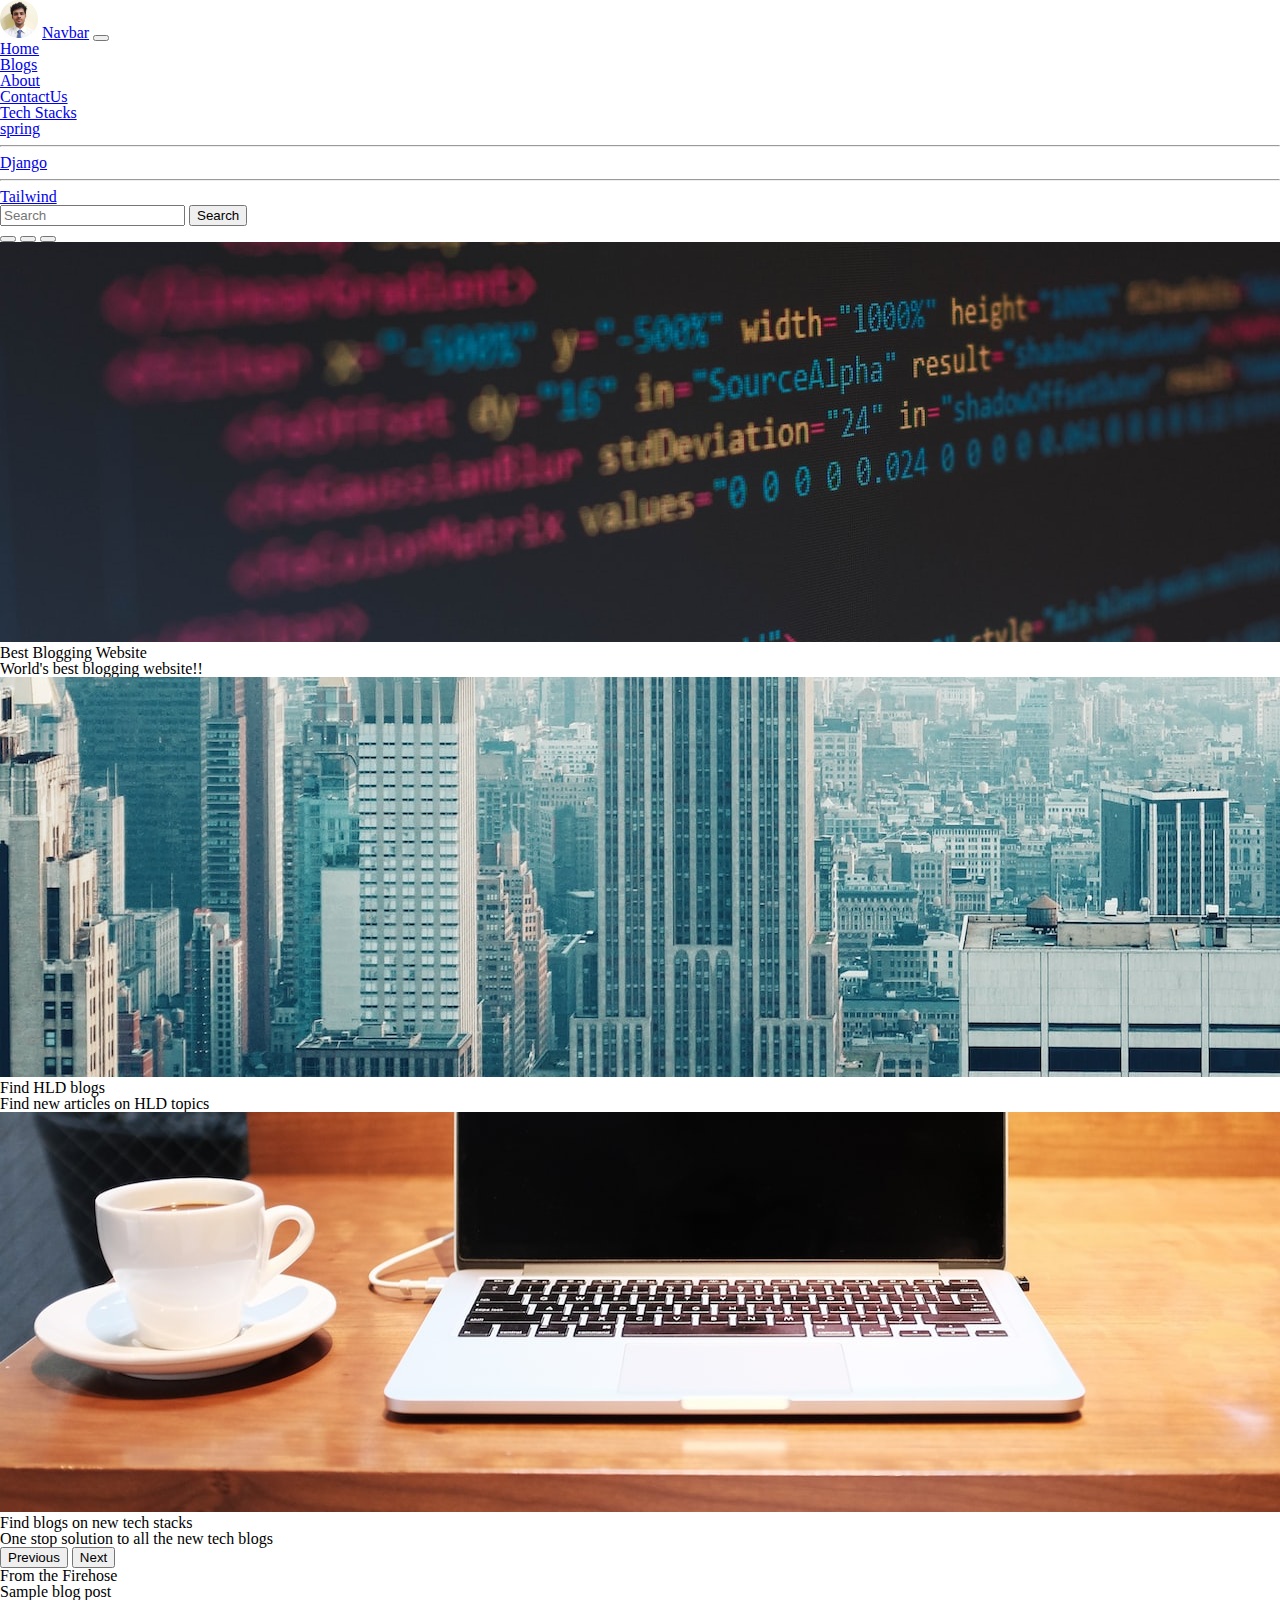
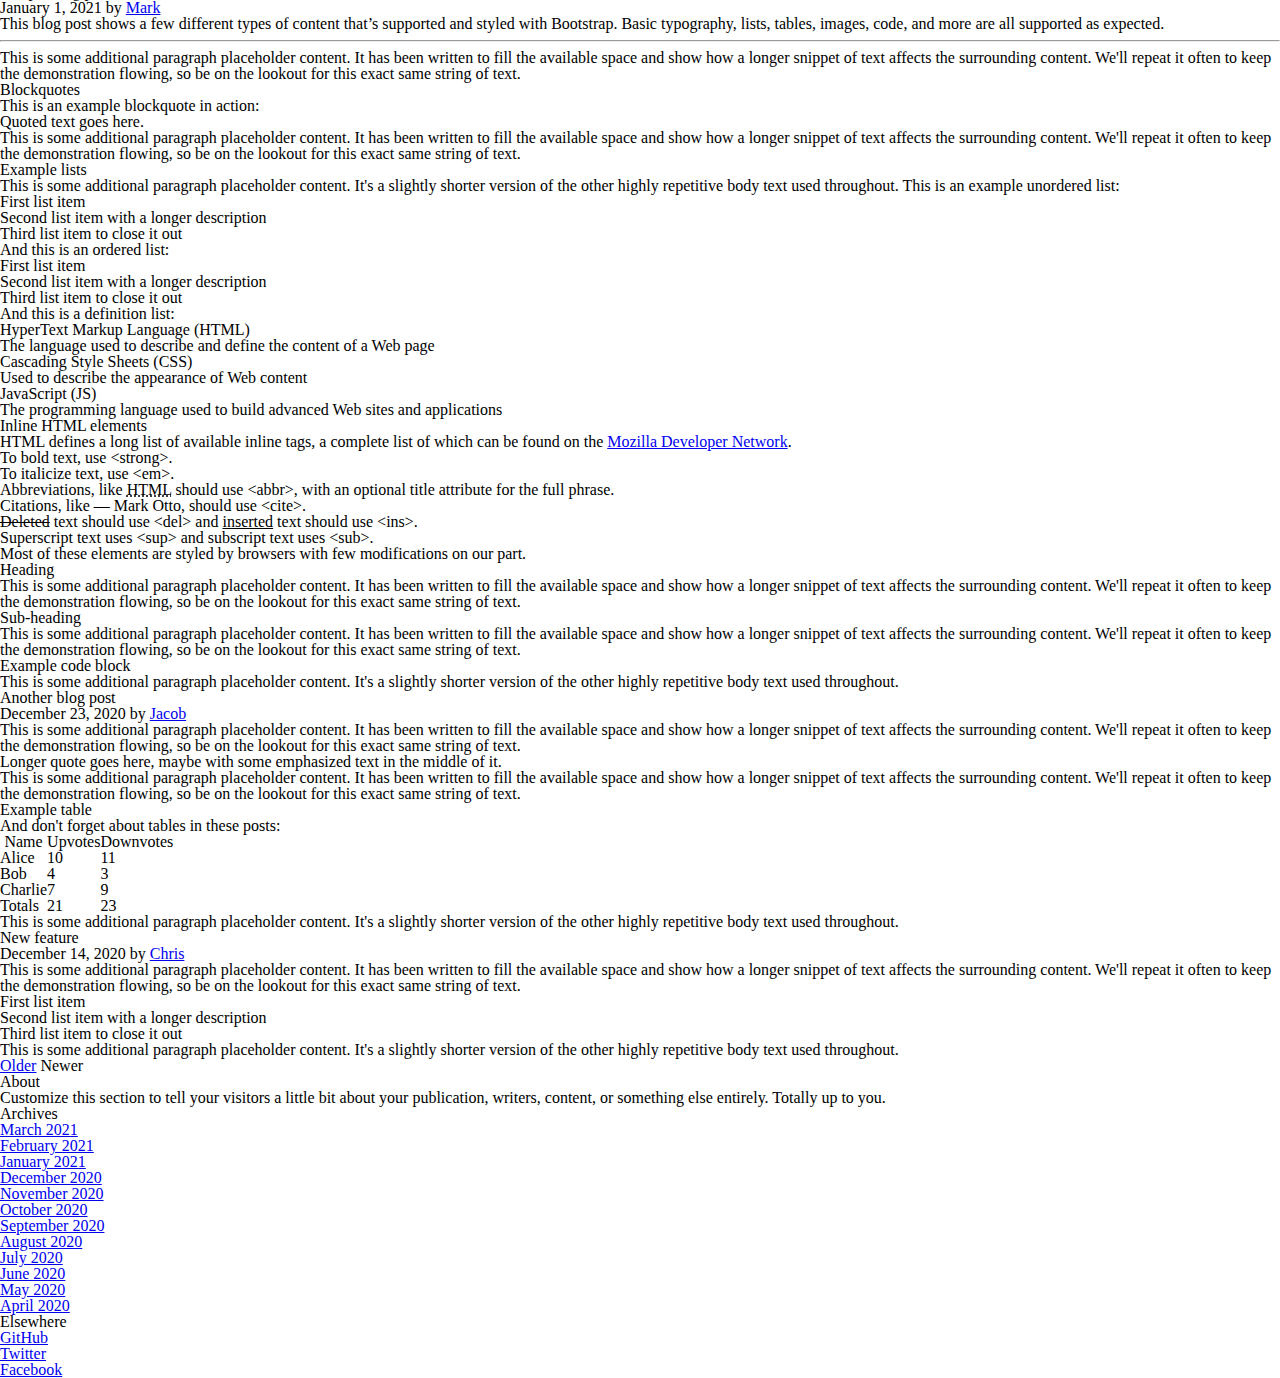
==== index.html @ d1e96ee9 "initial commit" ====
<!doctype html>
<html lang="en">

<head>
    <meta charset="utf-8">
    <meta name="viewport" content="width=device-width, initial-scale=1">
    <title>Bootstrap Practice</title>
    <link rel="stylesheet" href="css/styles.css">
    <link href="https://cdn.jsdelivr.net/npm/bootstrap@5.2.3/dist/css/bootstrap.min.css" rel="stylesheet"
        integrity="sha384-rbsA2VBKQhggwzxH7pPCaAqO46MgnOM80zW1RWuH61DGLwZJEdK2Kadq2F9CUG65" crossorigin="anonymous">
</head>

<body>

    <nav class="navbar navbar-dark navbar-expand-lg bg-dark">
        <div class="container-fluid">
            <img src="images/profile.png" width="38" height="38" class="me-3" alt="Bootstrap">
            <a class="navbar-brand" href="/index.html">Navbar</a>
            <button class="navbar-toggler" type="button" data-bs-toggle="collapse"
                data-bs-target="#navbarSupportedContent" aria-controls="navbarSupportedContent" aria-expanded="false"
                aria-label="Toggle navigation">
                <span class="navbar-toggler-icon"></span>
            </button>
            <div class="collapse navbar-collapse" id="navbarSupportedContent">
                <ul class="navbar-nav me-auto mb-2 mb-lg-0">
                    <li class="nav-item">
                        <a class="nav-link active" aria-current="page" href="/index.html">Home</a>
                    </li>
                    <li class="nav-item">
                        <a class="nav-link" href="/blogs.html">Blogs</a>
                    </li>

                    <li class="nav-item">
                        <a class="nav-link" href="/about.html">About</a>
                    </li>

                    <li class="nav-item">
                        <a class="nav-link" href="/contactUs.html">ContactUs</a>
                    </li>


                    <li class="nav-item dropdown">
                        <a class="nav-link dropdown-toggle" href="#" role="button" data-bs-toggle="dropdown"
                            aria-expanded="false">
                            Tech Stacks
                        </a>
                        <ul class="dropdown-menu dropdown-menu-dark">
                            <li><a class="dropdown-item" href="#">spring</a></li>
                            <li>
                                <hr class="dropdown-divider">
                            </li>
                            <li><a class="dropdown-item" href="#">Django</a></li>
                            <li>
                                <hr class="dropdown-divider">
                            </li>
                            <li><a class="dropdown-item" href="#">Tailwind</a></li>
                        </ul>
                    </li>
                </ul>
                <form class="d-flex" role="search">
                    <input class="form-control me-2" type="search" placeholder="Search" aria-label="Search">
                    <button class="btn btn-outline-success" type="submit">Search</button>
                </form>
            </div>
        </div>
    </nav>


    <div id="carouselExampleCaptions" class="carousel slide" data-bs-ride="false">
        <div class="carousel-indicators">
            <button type="button" data-bs-target="#carouselExampleCaptions" data-bs-slide-to="0" class="active"
                aria-current="true" aria-label="Slide 1"></button>
            <button type="button" data-bs-target="#carouselExampleCaptions" data-bs-slide-to="1"
                aria-label="Slide 2"></button>
            <button type="button" data-bs-target="#carouselExampleCaptions" data-bs-slide-to="2"
                aria-label="Slide 3"></button>
        </div>
        <div class="carousel-inner">
            <div class="carousel-item active">
                <img src="images/code.jpg" class="d-block w-100" alt="code">
                <div class="carousel-caption d-none d-md-block">
                    <h1>Best Blogging Website</h1>
                    <h5>World's best blogging website!!</h5>
                </div>
            </div>
            <div class="carousel-item">
                <img src="images/building.jpg" class="d-block w-100" alt="...">
                <div class="carousel-caption d-none d-md-block">
                    <h1>Find HLD blogs</h1>
                    <h5>Find new articles on HLD topics</h5>
                </div>
            </div>
            <div class="carousel-item">
                <img src="images/laptop.jpg" class="d-block w-100" alt="...">
                <div class="carousel-caption d-none d-md-block">
                    <h1>Find blogs on new tech stacks</h1>
                    <h5>One stop solution to all the new tech blogs</h5>
                </div>
            </div>
        </div>
        <button class="carousel-control-prev" type="button" data-bs-target="#carouselExampleCaptions"
            data-bs-slide="prev">
            <span class="carousel-control-prev-icon" aria-hidden="true"></span>
            <span class="visually-hidden">Previous</span>
        </button>
        <button class="carousel-control-next" type="button" data-bs-target="#carouselExampleCaptions"
            data-bs-slide="next">
            <span class="carousel-control-next-icon" aria-hidden="true"></span>
            <span class="visually-hidden">Next</span>
        </button>
    </div>



    <div class="row g-5 my-4 mx-4">
        <div class="col-md-8">
            <h3 class="pb-4 mb-4 fst-italic border-bottom">
                From the Firehose
            </h3>

            <article class="blog-post">
                <h2 class="blog-post-title mb-1">Sample blog post</h2>
                <p class="blog-post-meta">January 1, 2021 by <a href="#">Mark</a></p>

                <p>This blog post shows a few different types of content that’s supported and styled with Bootstrap.
                    Basic typography, lists, tables, images, code, and more are all supported as expected.</p>
                <hr>
                <p>This is some additional paragraph placeholder content. It has been written to fill the available
                    space and show how a longer snippet of text affects the surrounding content. We'll repeat it often
                    to keep the demonstration flowing, so be on the lookout for this exact same string of text.</p>
                <h2>Blockquotes</h2>
                <p>This is an example blockquote in action:</p>
                <blockquote class="blockquote">
                    <p>Quoted text goes here.</p>
                </blockquote>
                <p>This is some additional paragraph placeholder content. It has been written to fill the available
                    space and show how a longer snippet of text affects the surrounding content. We'll repeat it often
                    to keep the demonstration flowing, so be on the lookout for this exact same string of text.</p>
                <h3>Example lists</h3>
                <p>This is some additional paragraph placeholder content. It's a slightly shorter version of the other
                    highly repetitive body text used throughout. This is an example unordered list:</p>
                <ul>
                    <li>First list item</li>
                    <li>Second list item with a longer description</li>
                    <li>Third list item to close it out</li>
                </ul>
                <p>And this is an ordered list:</p>
                <ol>
                    <li>First list item</li>
                    <li>Second list item with a longer description</li>
                    <li>Third list item to close it out</li>
                </ol>
                <p>And this is a definition list:</p>
                <dl>
                    <dt>HyperText Markup Language (HTML)</dt>
                    <dd>The language used to describe and define the content of a Web page</dd>
                    <dt>Cascading Style Sheets (CSS)</dt>
                    <dd>Used to describe the appearance of Web content</dd>
                    <dt>JavaScript (JS)</dt>
                    <dd>The programming language used to build advanced Web sites and applications</dd>
                </dl>
                <h2>Inline HTML elements</h2>
                <p>HTML defines a long list of available inline tags, a complete list of which can be found on the <a
                        href="https://developer.mozilla.org/en-US/docs/Web/HTML/Element">Mozilla Developer Network</a>.
                </p>
                <ul>
                    <li><strong>To bold text</strong>, use <code
                            class="language-plaintext highlighter-rouge">&lt;strong&gt;</code>.</li>
                    <li><em>To italicize text</em>, use <code
                            class="language-plaintext highlighter-rouge">&lt;em&gt;</code>.</li>
                    <li>Abbreviations, like <abbr title="HyperText Markup Language">HTML</abbr> should use <code
                            class="language-plaintext highlighter-rouge">&lt;abbr&gt;</code>, with an optional <code
                            class="language-plaintext highlighter-rouge">title</code> attribute for the full phrase.
                    </li>
                    <li>Citations, like <cite>— Mark Otto</cite>, should use <code
                            class="language-plaintext highlighter-rouge">&lt;cite&gt;</code>.</li>
                    <li><del>Deleted</del> text should use <code
                            class="language-plaintext highlighter-rouge">&lt;del&gt;</code> and <ins>inserted</ins> text
                        should use <code class="language-plaintext highlighter-rouge">&lt;ins&gt;</code>.</li>
                    <li>Superscript <sup>text</sup> uses <code
                            class="language-plaintext highlighter-rouge">&lt;sup&gt;</code> and subscript
                        <sub>text</sub> uses <code class="language-plaintext highlighter-rouge">&lt;sub&gt;</code>.</li>
                </ul>
                <p>Most of these elements are styled by browsers with few modifications on our part.</p>
                <h2>Heading</h2>
                <p>This is some additional paragraph placeholder content. It has been written to fill the available
                    space and show how a longer snippet of text affects the surrounding content. We'll repeat it often
                    to keep the demonstration flowing, so be on the lookout for this exact same string of text.</p>
                <h3>Sub-heading</h3>
                <p>This is some additional paragraph placeholder content. It has been written to fill the available
                    space and show how a longer snippet of text affects the surrounding content. We'll repeat it often
                    to keep the demonstration flowing, so be on the lookout for this exact same string of text.</p>
                <pre><code>Example code block</code></pre>
                <p>This is some additional paragraph placeholder content. It's a slightly shorter version of the other
                    highly repetitive body text used throughout.</p>
            </article>

            <article class="blog-post">
                <h2 class="blog-post-title mb-1">Another blog post</h2>
                <p class="blog-post-meta">December 23, 2020 by <a href="#">Jacob</a></p>

                <p>This is some additional paragraph placeholder content. It has been written to fill the available
                    space and show how a longer snippet of text affects the surrounding content. We'll repeat it often
                    to keep the demonstration flowing, so be on the lookout for this exact same string of text.</p>
                <blockquote>
                    <p>Longer quote goes here, maybe with some <strong>emphasized text</strong> in the middle of it.</p>
                </blockquote>
                <p>This is some additional paragraph placeholder content. It has been written to fill the available
                    space and show how a longer snippet of text affects the surrounding content. We'll repeat it often
                    to keep the demonstration flowing, so be on the lookout for this exact same string of text.</p>
                <h3>Example table</h3>
                <p>And don't forget about tables in these posts:</p>
                <table class="table">
                    <thead>
                        <tr>
                            <th>Name</th>
                            <th>Upvotes</th>
                            <th>Downvotes</th>
                        </tr>
                    </thead>
                    <tbody>
                        <tr>
                            <td>Alice</td>
                            <td>10</td>
                            <td>11</td>
                        </tr>
                        <tr>
                            <td>Bob</td>
                            <td>4</td>
                            <td>3</td>
                        </tr>
                        <tr>
                            <td>Charlie</td>
                            <td>7</td>
                            <td>9</td>
                        </tr>
                    </tbody>
                    <tfoot>
                        <tr>
                            <td>Totals</td>
                            <td>21</td>
                            <td>23</td>
                        </tr>
                    </tfoot>
                </table>

                <p>This is some additional paragraph placeholder content. It's a slightly shorter version of the other
                    highly repetitive body text used throughout.</p>
            </article>

            <article class="blog-post">
                <h2 class="blog-post-title mb-1">New feature</h2>
                <p class="blog-post-meta">December 14, 2020 by <a href="#">Chris</a></p>

                <p>This is some additional paragraph placeholder content. It has been written to fill the available
                    space and show how a longer snippet of text affects the surrounding content. We'll repeat it often
                    to keep the demonstration flowing, so be on the lookout for this exact same string of text.</p>
                <ul>
                    <li>First list item</li>
                    <li>Second list item with a longer description</li>
                    <li>Third list item to close it out</li>
                </ul>
                <p>This is some additional paragraph placeholder content. It's a slightly shorter version of the other
                    highly repetitive body text used throughout.</p>
            </article>

            <nav class="blog-pagination" aria-label="Pagination">
                <a class="btn btn-outline-primary rounded-pill" href="#">Older</a>
                <a class="btn btn-outline-secondary rounded-pill disabled">Newer</a>
            </nav>

        </div>

        <div class="col-md-4">
            <div class="position-sticky" style="top: 2rem;">
                <div class="p-4 mb-3 bg-light rounded">
                    <h4 class="fst-italic">About</h4>
                    <p class="mb-0">Customize this section to tell your visitors a little bit about your publication,
                        writers, content, or something else entirely. Totally up to you.</p>
                </div>

                <div class="p-4">
                    <h4 class="fst-italic">Archives</h4>
                    <ol class="list-unstyled mb-0">
                        <li><a href="#">March 2021</a></li>
                        <li><a href="#">February 2021</a></li>
                        <li><a href="#">January 2021</a></li>
                        <li><a href="#">December 2020</a></li>
                        <li><a href="#">November 2020</a></li>
                        <li><a href="#">October 2020</a></li>
                        <li><a href="#">September 2020</a></li>
                        <li><a href="#">August 2020</a></li>
                        <li><a href="#">July 2020</a></li>
                        <li><a href="#">June 2020</a></li>
                        <li><a href="#">May 2020</a></li>
                        <li><a href="#">April 2020</a></li>
                    </ol>
                </div>

                <div class="p-4">
                    <h4 class="fst-italic">Elsewhere</h4>
                    <ol class="list-unstyled">
                        <li><a href="#">GitHub</a></li>
                        <li><a href="#">Twitter</a></li>
                        <li><a href="#">Facebook</a></li>
                    </ol>
                </div>
            </div>
        </div>
    </div>


















    <script src="https://cdn.jsdelivr.net/npm/bootstrap@5.2.3/dist/js/bootstrap.bundle.min.js"
        integrity="sha384-kenU1KFdBIe4zVF0s0G1M5b4hcpxyD9F7jL+jjXkk+Q2h455rYXK/7HAuoJl+0I4"
        crossorigin="anonymous"></script>
</body>

</html>
---- css/styles.css ----
html, body, div, span, applet, object, iframe,
h1, h2, h3, h4, h5, h6, p, blockquote, pre,
a, abbr, acronym, address, big, cite, code,
del, dfn, em, img, ins, kbd, q, s, samp,
small, strike, strong, sub, sup, tt, var,
b, u, i, center,
dl, dt, dd, ol, ul, li,
fieldset, form, label, legend,
table, caption, tbody, tfoot, thead, tr, th, td,
article, aside, canvas, details, embed, 
figure, figcaption, footer, header, hgroup, 
menu, nav, output, ruby, section, summary,
time, mark, audio, video {
	margin: 0;
	padding: 0;
	border: 0;
	font-size: 100%;
	font: inherit;
	vertical-align: baseline;
}
/* HTML5 display-role reset for older browsers */
article, aside, details, figcaption, figure, 
footer, header, hgroup, menu, nav, section {
	display: block;
}
body {
	line-height: 1;
}
ol, ul {
	list-style: none;
}
blockquote, q {
	quotes: none;
}
blockquote:before, blockquote:after,
q:before, q:after {
	content: '';
	content: none;
}
table {
	border-collapse: collapse;
	border-spacing: 0;
}

* {
    box-sizing: border-box !important;
}
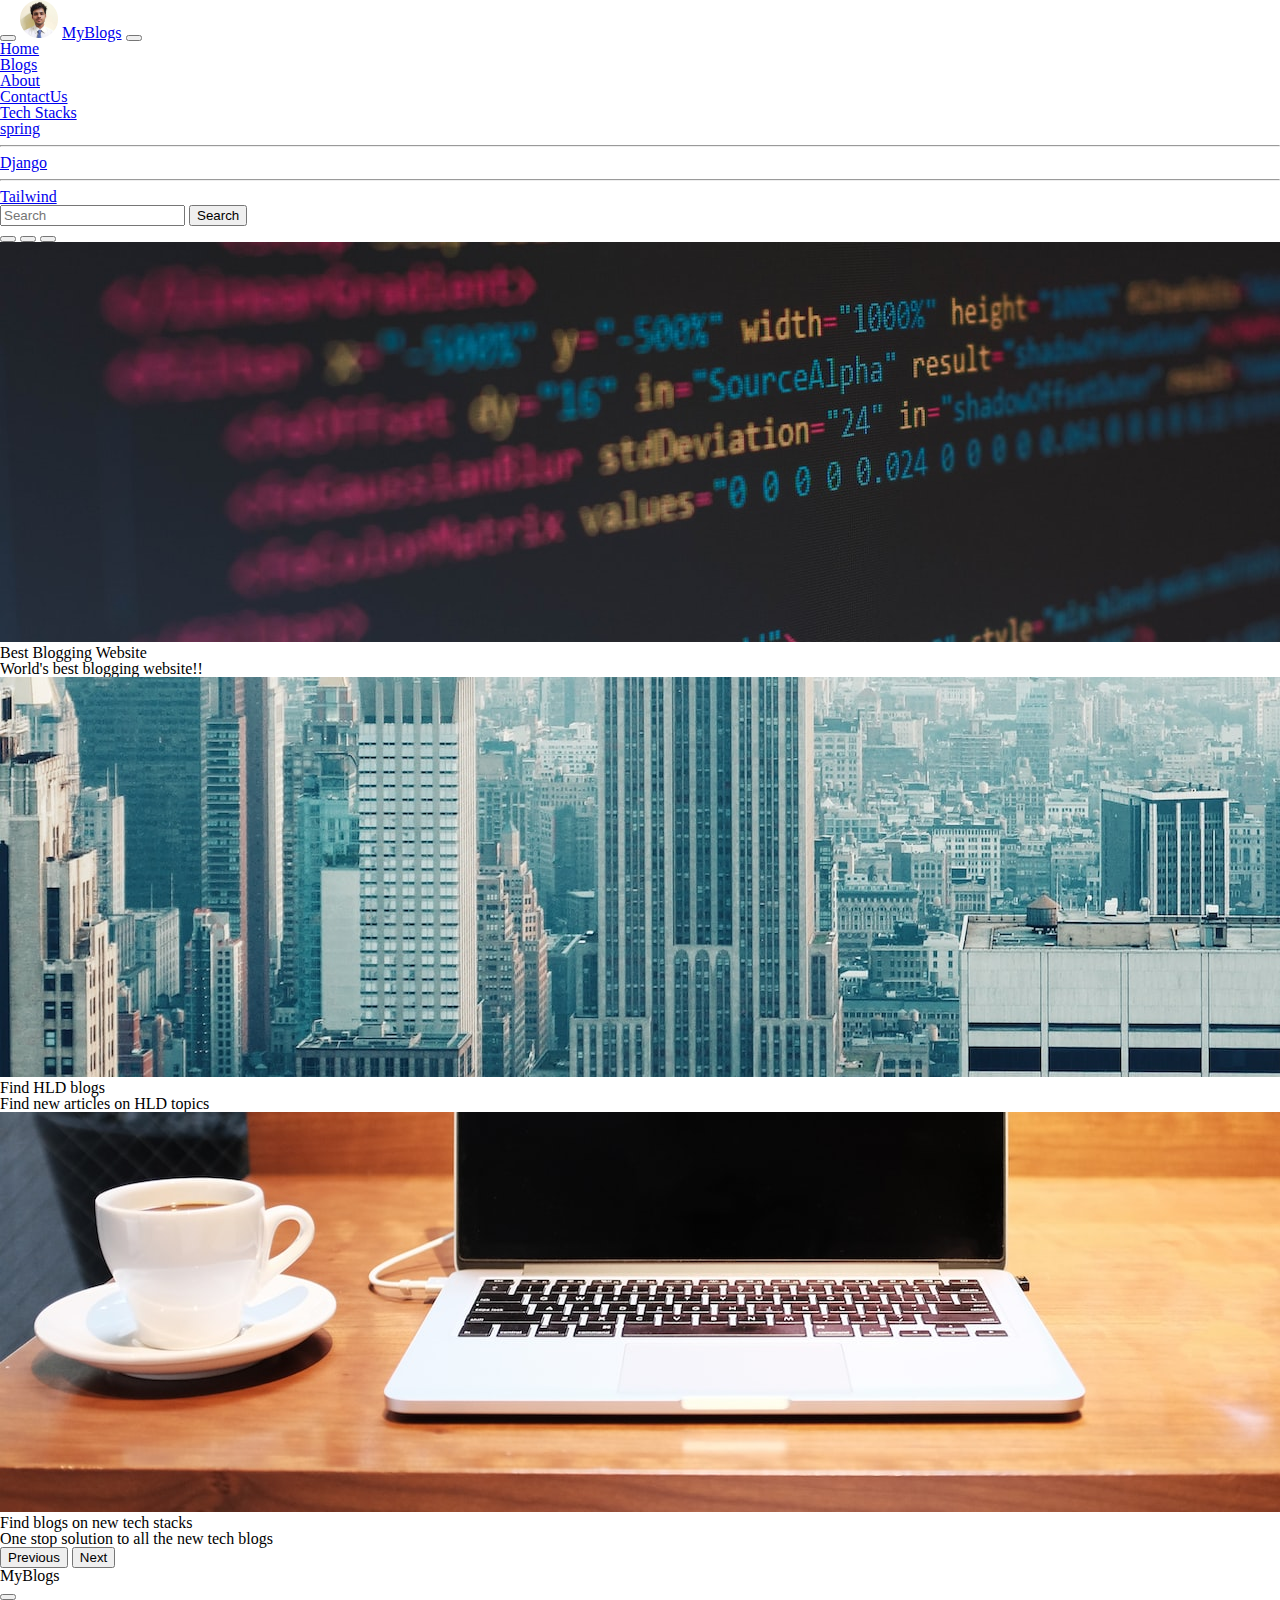
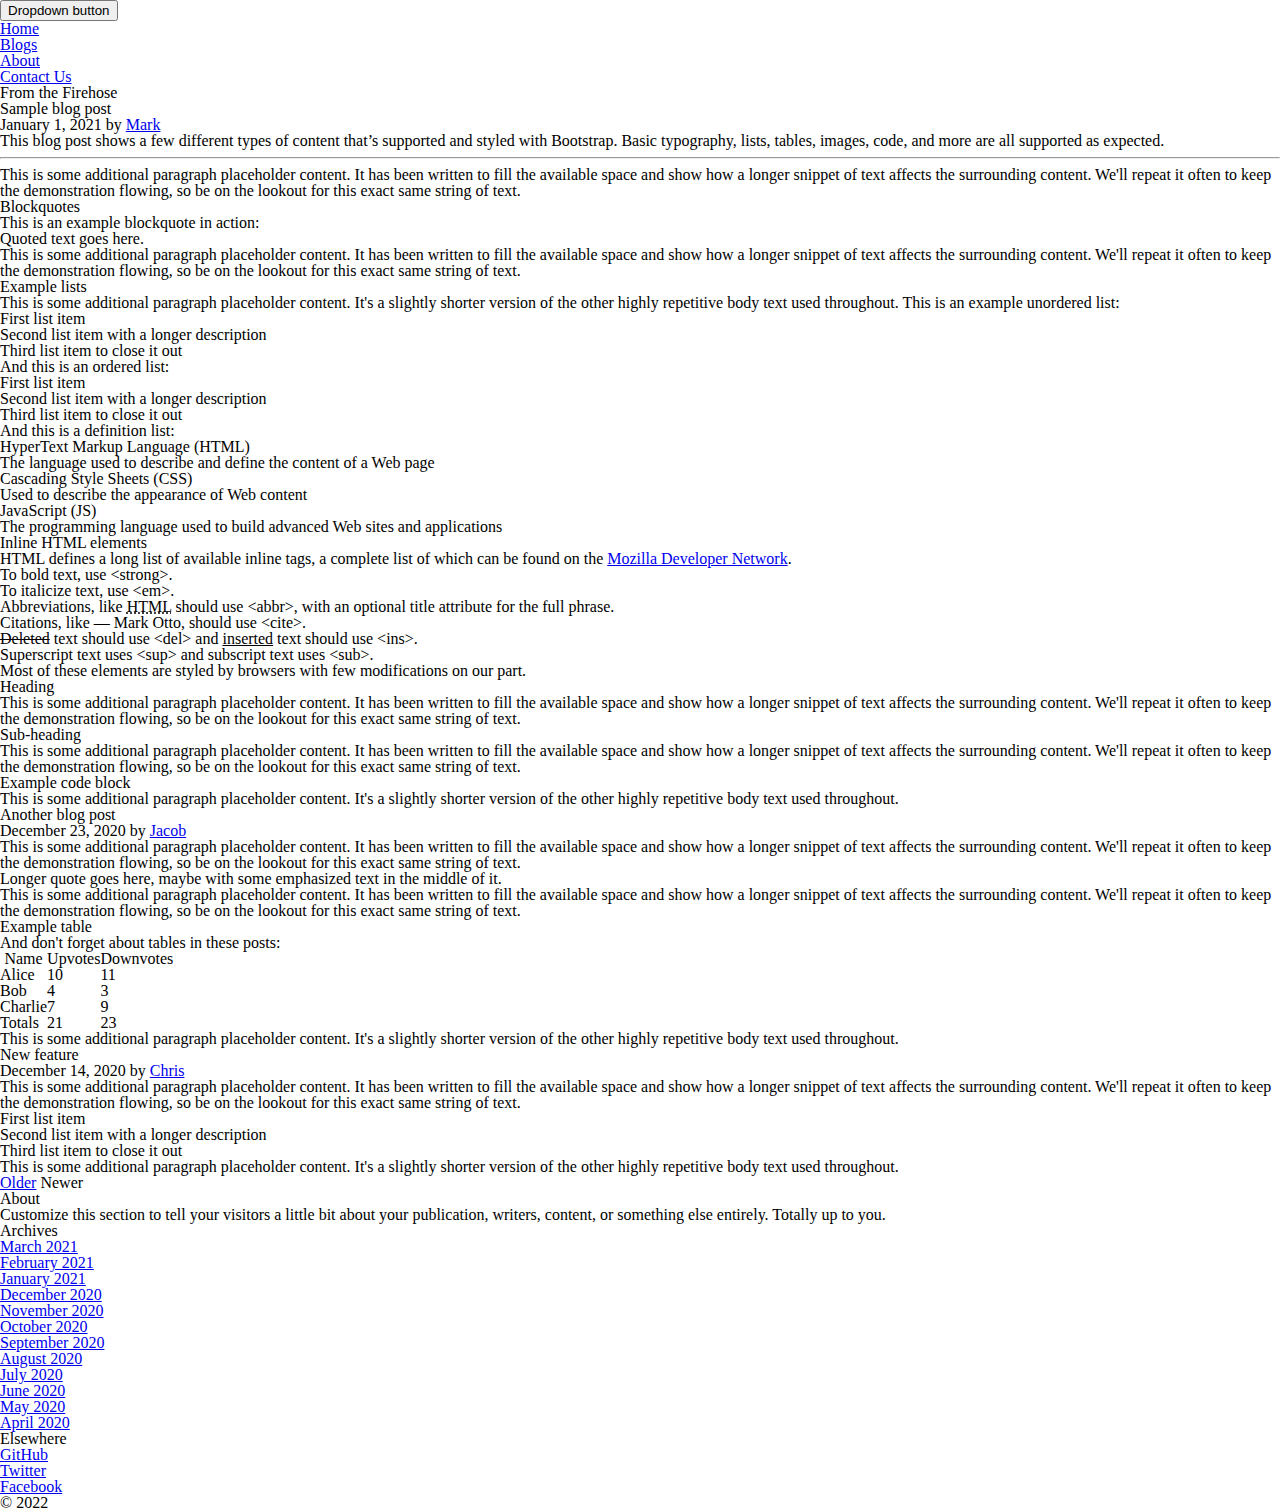
==== commit 8a0786a3: "completed index, about, blogs pages" ====
--- a/index.html
+++ b/index.html
@@ -14,8 +14,12 @@
 
     <nav class="navbar navbar-dark navbar-expand-lg bg-dark">
         <div class="container-fluid">
+            <button class="btn btn-dark" type="button" data-bs-toggle="offcanvas" data-bs-target="#offcanvasExample"
+                data-bs-target="#navbarSupportedContent" aria-controls="offcanvasScrolling">
+                <span class="navbar-toggler-icon"></span>
+            </button>
             <img src="images/profile.png" width="38" height="38" class="me-3" alt="Bootstrap">
-            <a class="navbar-brand" href="/index.html">Navbar</a>
+            <a class="navbar-brand" href="/index.html">MyBlogs</a>
             <button class="navbar-toggler" type="button" data-bs-toggle="collapse"
                 data-bs-target="#navbarSupportedContent" aria-controls="navbarSupportedContent" aria-expanded="false"
                 aria-label="Toggle navigation">
@@ -110,6 +114,29 @@
         </button>
     </div>
 
+
+
+
+
+    <div class="offcanvas offcanvas-start" tabindex="-1" id="offcanvasExample" aria-labelledby="offcanvasExampleLabel">
+        <div class="offcanvas-header">
+            <h5 class="offcanvas-title" id="offcanvasExampleLabel">MyBlogs</h5>
+            <button type="button" class="btn-close" data-bs-dismiss="offcanvas" aria-label="Close"></button>
+        </div>
+        <div class="offcanvas-body">
+            <div class="dropdown mt-3">
+                <button class="btn btn-secondary dropdown-toggle" type="button" data-bs-toggle="dropdown">
+                    Dropdown button
+                </button>
+                <ul class="dropdown-menu">
+                    <li><a class="dropdown-item" href="#">Home</a></li>
+                    <li><a class="dropdown-item" href="#">Blogs</a></li>
+                    <li><a class="dropdown-item" href="#">About</a></li>
+                    <li><a class="dropdown-item" href="#">Contact Us</a></li>
+                </ul>
+            </div>
+        </div>
+    </div>
 
 
     <div class="row g-5 my-4 mx-4">
@@ -179,7 +206,8 @@
                         should use <code class="language-plaintext highlighter-rouge">&lt;ins&gt;</code>.</li>
                     <li>Superscript <sup>text</sup> uses <code
                             class="language-plaintext highlighter-rouge">&lt;sup&gt;</code> and subscript
-                        <sub>text</sub> uses <code class="language-plaintext highlighter-rouge">&lt;sub&gt;</code>.</li>
+                        <sub>text</sub> uses <code class="language-plaintext highlighter-rouge">&lt;sub&gt;</code>.
+                    </li>
                 </ul>
                 <p>Most of these elements are styled by browsers with few modifications on our part.</p>
                 <h2>Heading</h2>
@@ -313,6 +341,12 @@
 
 
 
+    <footer class="pt-3 mt-4 text-muted border-top">
+        <div class="mx-auto text-center">© 2022</div>
+    </footer>
+
+
+
 
 
 
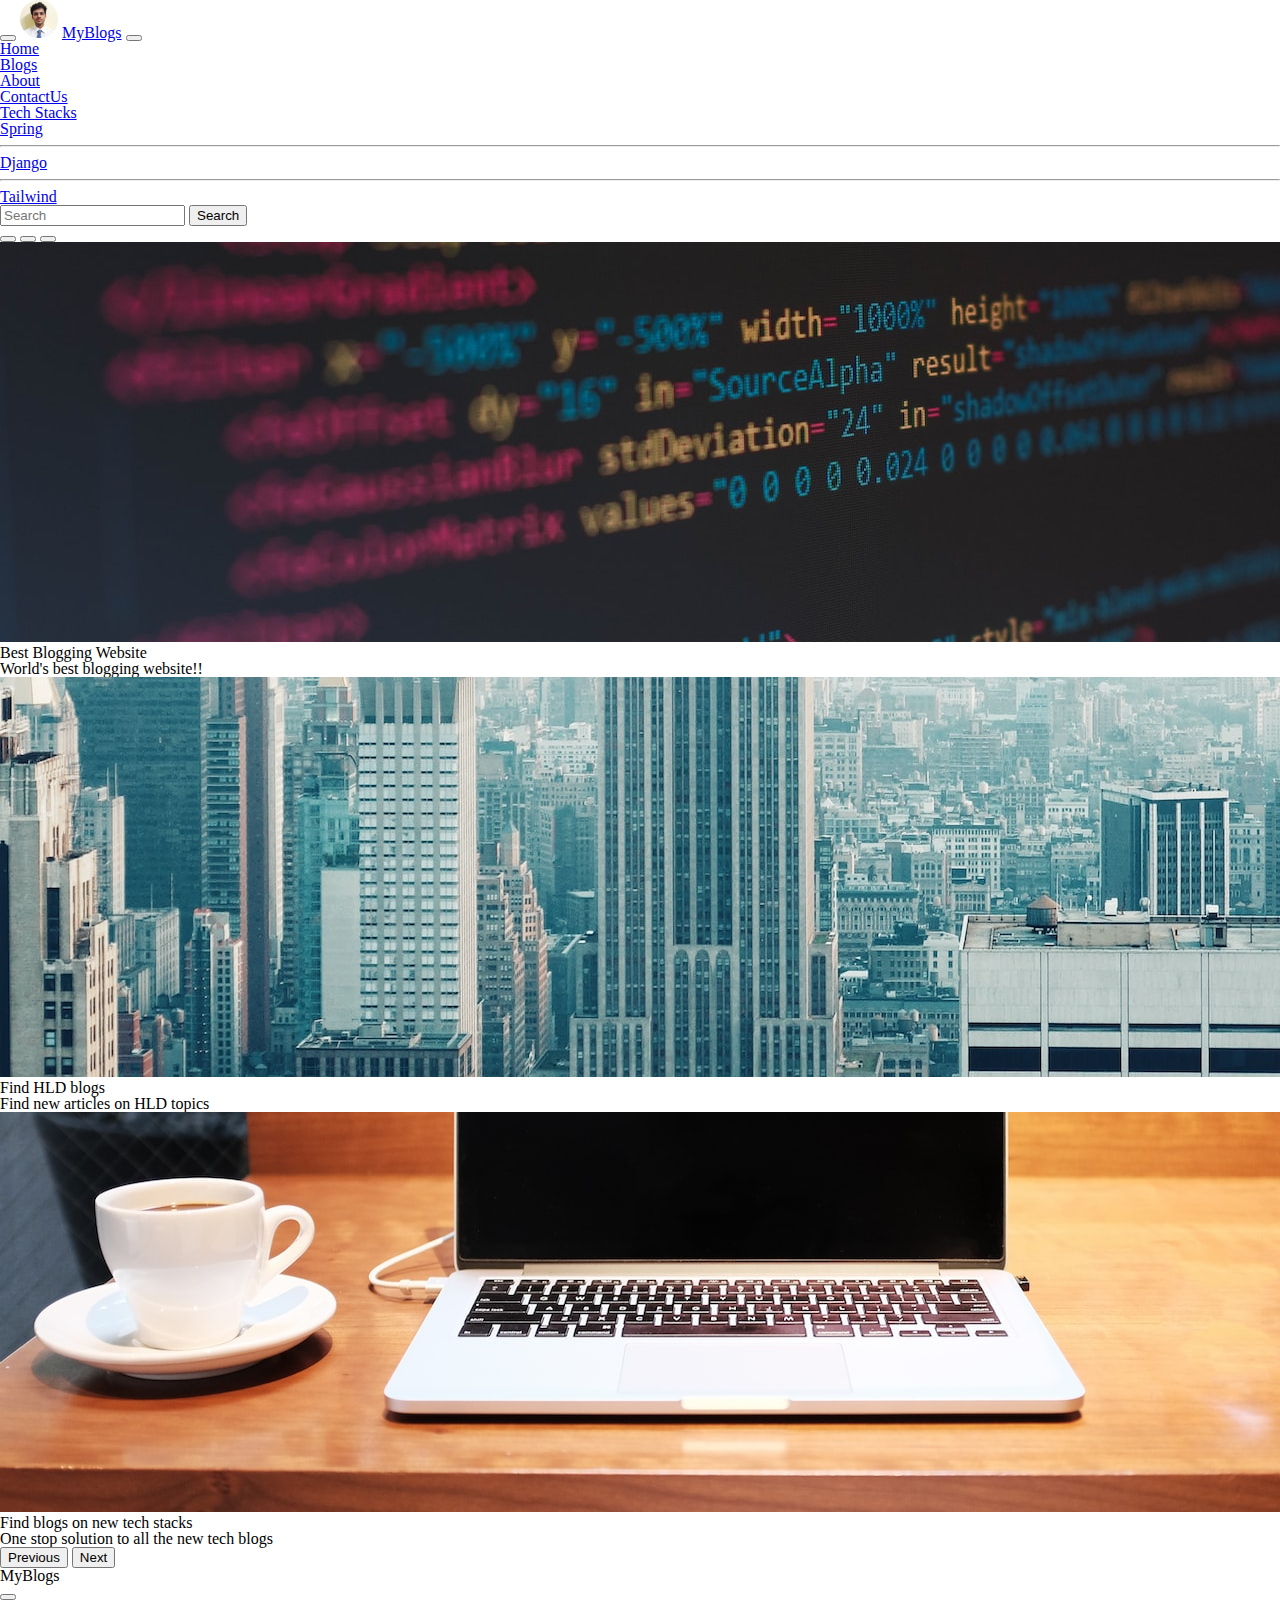
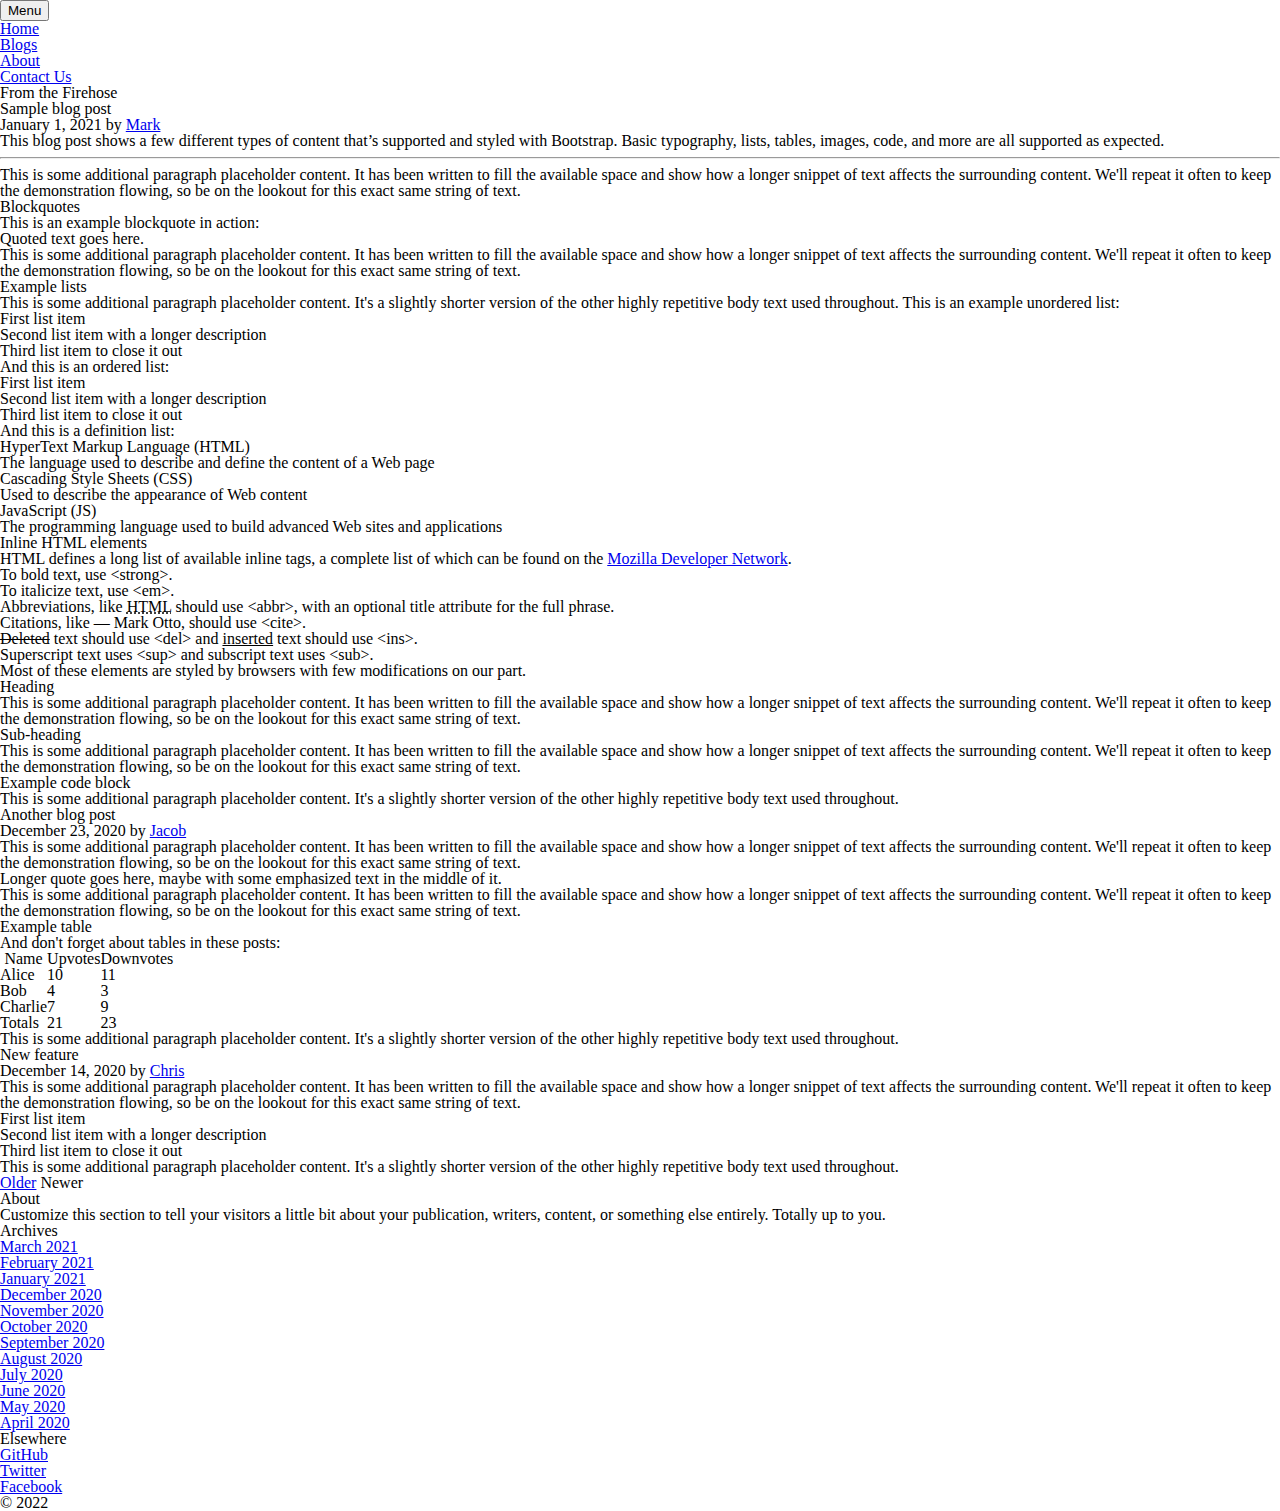
==== commit eee20d83: "added form and remaining sections completed" ====
--- a/index.html
+++ b/index.html
@@ -49,7 +49,7 @@
                             Tech Stacks
                         </a>
                         <ul class="dropdown-menu dropdown-menu-dark">
-                            <li><a class="dropdown-item" href="#">spring</a></li>
+                            <li><a class="dropdown-item" href="#">Spring</a></li>
                             <li>
                                 <hr class="dropdown-divider">
                             </li>
@@ -126,13 +126,13 @@
         <div class="offcanvas-body">
             <div class="dropdown mt-3">
                 <button class="btn btn-secondary dropdown-toggle" type="button" data-bs-toggle="dropdown">
-                    Dropdown button
+                    Menu
                 </button>
                 <ul class="dropdown-menu">
-                    <li><a class="dropdown-item" href="#">Home</a></li>
-                    <li><a class="dropdown-item" href="#">Blogs</a></li>
-                    <li><a class="dropdown-item" href="#">About</a></li>
-                    <li><a class="dropdown-item" href="#">Contact Us</a></li>
+                    <li><a class="dropdown-item" href="/index.html">Home</a></li>
+                    <li><a class="dropdown-item" href="/blogs.html">Blogs</a></li>
+                    <li><a class="dropdown-item" href="/about.html">About</a></li>
+                    <li><a class="dropdown-item" href="/contactUs.html">Contact Us</a></li>
                 </ul>
             </div>
         </div>
